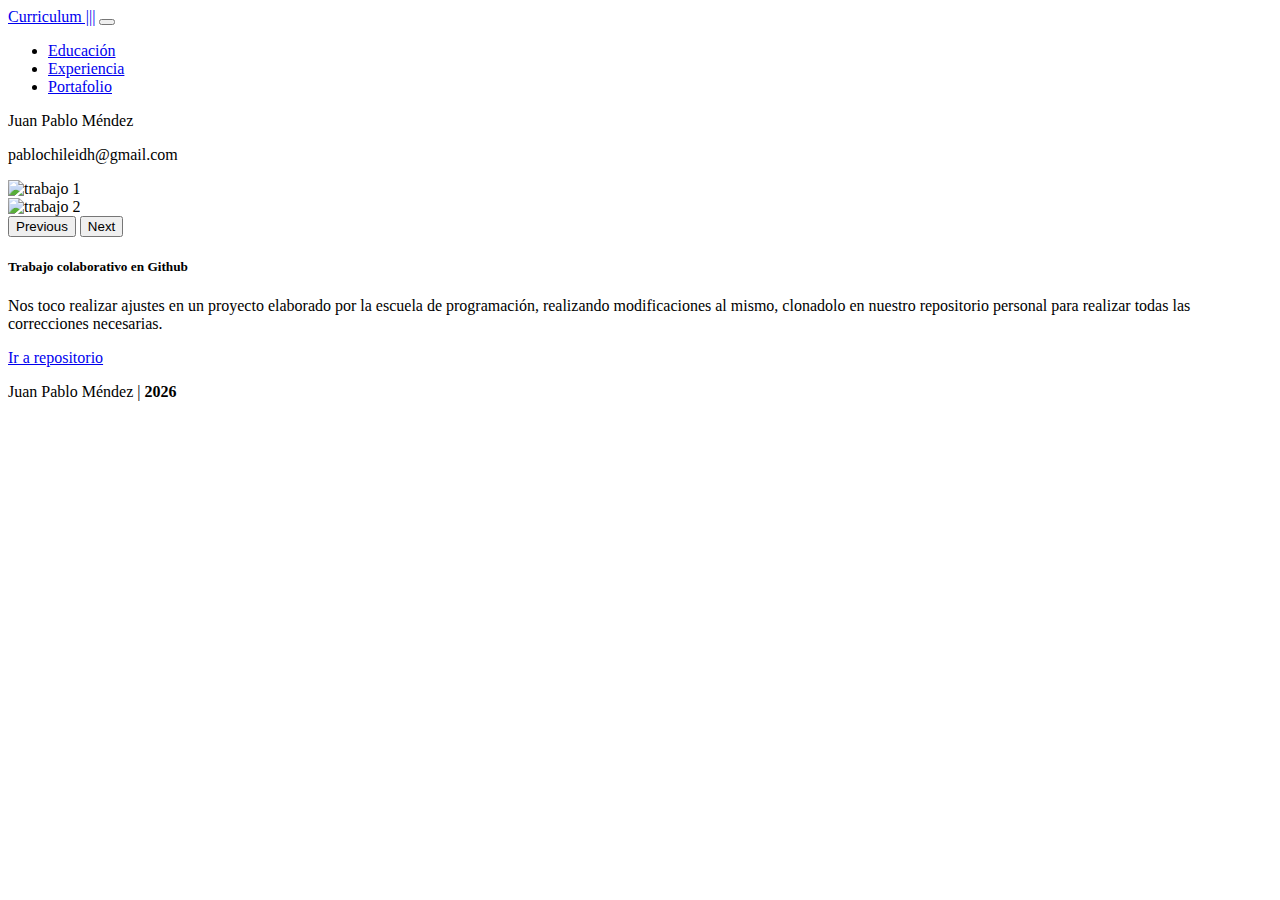
==== portafolio.html @ e4f0d9db "modificacion siguiente" ====
<!DOCTYPE html>
<html lang="en">

<head>
    <meta charset="UTF-8">
    <meta name="viewport" content="width=device-width, initial-scale=1.0">
    <link rel="stylesheet" href="https://cdnjs.cloudflare.com/ajax/libs/font-awesome/6.4.2/css/all.min.css"
        integrity="sha512-z3gLpd7yknf1YoNbCzqRKc4qyor8gaKU1qmn+CShxbuBusANI9QpRohGBreCFkKxLhei6S9CQXFEbbKuqLg0DA=="
        crossorigin="anonymous" referrerpolicy="no-referrer" />
    <link href="https://cdn.jsdelivr.net/npm/bootstrap@5.0.2/dist/css/bootstrap.min.css" rel="stylesheet"
        integrity="sha384-EVSTQN3/azprG1Anm3QDgpJLIm9Nao0Yz1ztcQTwFspd3yD65VohhpuuCOmLASjC" crossorigin="anonymous">
    <link rel="stylesheet" href="assets/css/style.css">
    <title>Curriculum</title>
</head>

<body>
    <div class="fixed-top ">
        <nav class="navbar navbar-expand-lg navbar-light bg-warning ">
            <div class="container-fluid">
                <a class="navbar-brand" href="index.html">Curriculum |||</a>
                <button class="navbar-toggler" type="button" data-bs-toggle="collapse"
                    data-bs-target="#navbarSupportedContent" aria-controls="navbarSupportedContent"
                    aria-expanded="false" aria-label="Toggle navigation">
                    <span class="navbar-toggler-icon"></span>
                </button>
                <div class="collapse navbar-collapse" id="navbarSupportedContent">
                    <ul class="navbar-nav me-auto mb-2 mb-lg-0">
                        <li class="nav-item">
                            <a class="nav-link" href="index.html#educacion">Educación</a>
                        </li>
                        <li class="nav-item">
                            <a class="nav-link" href="index.html#experiencia">Experiencia</a>
                        </li>
                        <li class="nav-item">
                            <a class="nav-link" aria-current="page" href="portafolio.html">Portafolio</a>
                        </li>
                    </ul>
                    <div>
                        <p style="margin-bottom: 1px;">Juan Pablo Méndez</p>
                        <p>pablochileidh@gmail.com</p>
                    </div>
                </div>
            </div>
        </nav>
    </div>

    <div class="container-fluid menu">
        <div class="row">
            <div class="col-md-6">
                <div class="card" style="width: 100%;">
                    <div id="carouselExampleControls" class="carousel slide" data-bs-ride="carousel">
                        <div class="carousel-inner">
                            <div class="carousel-item active">
                                <img src="assets/img/img1.jpg" class="d-block w-100" alt="trabajo 1">
                            </div>
                            <div class="carousel-item">
                                <img src="assets/img/img2.jpg" class="d-block w-100" alt="trabajo 2">
                            </div>
                        </div>
                        <button class="carousel-control-prev" type="button" data-bs-target="#carouselExampleControls"
                            data-bs-slide="prev">
                            <span class="carousel-control-prev-icon" aria-hidden="true"></span>
                            <span class="visually-hidden">Previous</span>
                        </button>
                        <button class="carousel-control-next" type="button" data-bs-target="#carouselExampleControls"
                            data-bs-slide="next">
                            <span class="carousel-control-next-icon" aria-hidden="true"></span>
                            <span class="visually-hidden">Next</span>
                        </button>
                    </div>
                    <div class="card-body">
                        <h5 class="card-title">Trabajo colaborativo en Github</h5>
                        <p class="card-text">Nos toco realizar ajustes en un proyecto elaborado por la escuela de
                            programación, realizando modificaciones al mismo, clonadolo en nuestro repositorio personal
                            para realizar todas las correcciones necesarias.</p>
                        <a href="https://github.com/jpgit01/fdsw-github/blob/main/index.html" class="btn btn-secondary"
                            target="_blank">Ir a repositorio</a>
                    </div>
                </div>
            </div>
        </div>
        <footer>
            <div class="row bg-warning">
                <div class="col-md-12  pt-3 text-center">
                    <p>Juan Pablo Méndez <i class="fa-solid fa-earth-americas"></i> | <strong
                            id="current_date"></strong></p>
                </div>
            </div>
        </footer>
    </div>
    <script>
        date = new Date();
        year = date.getFullYear();
        document.getElementById("current_date").innerHTML = year;
    </script>
    <script src="https://cdn.jsdelivr.net/npm/bootstrap@5.0.2/dist/js/bootstrap.bundle.min.js"
        integrity="sha384-MrcW6ZMFYlzcLA8Nl+NtUVF0sA7MsXsP1UyJoMp4YLEuNSfAP+JcXn/tWtIaxVXM"
        crossorigin="anonymous"></script>
    <script src="assets/js/scripts.js"></script>
</body>

</html>
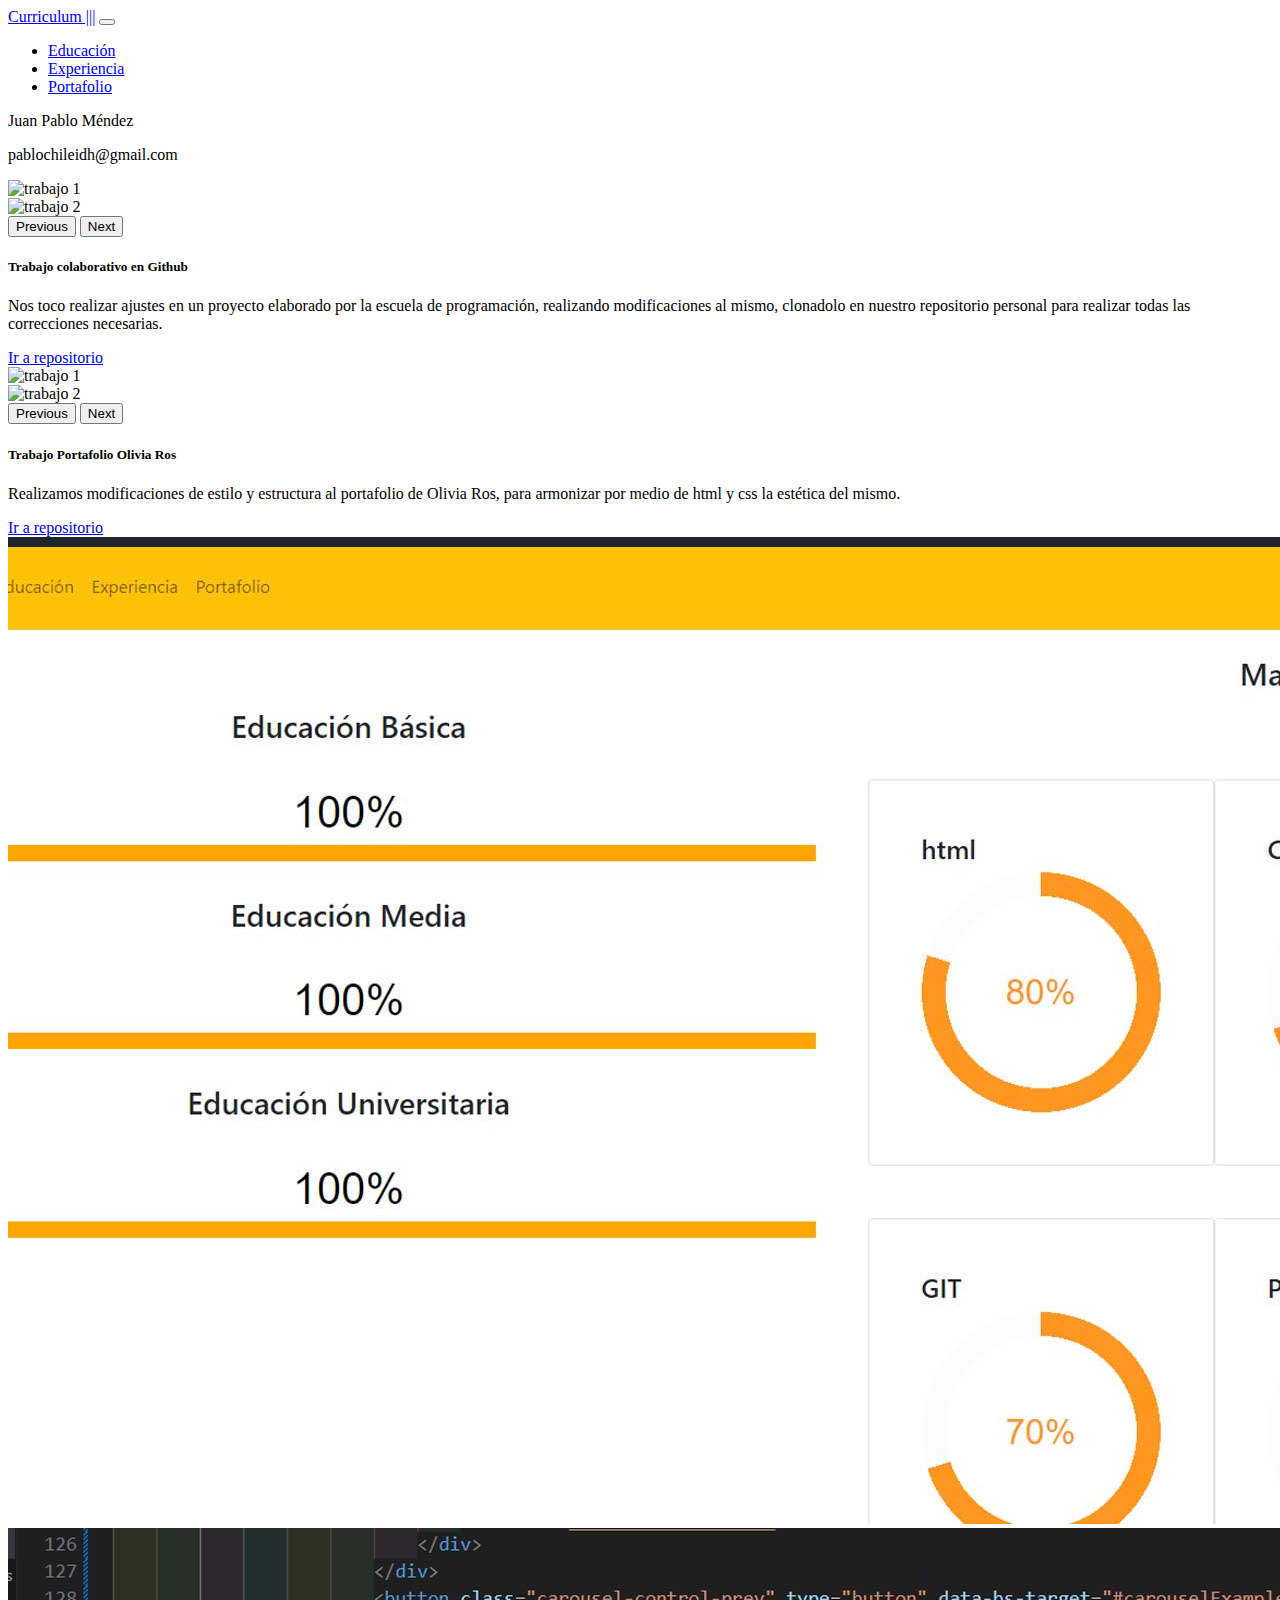
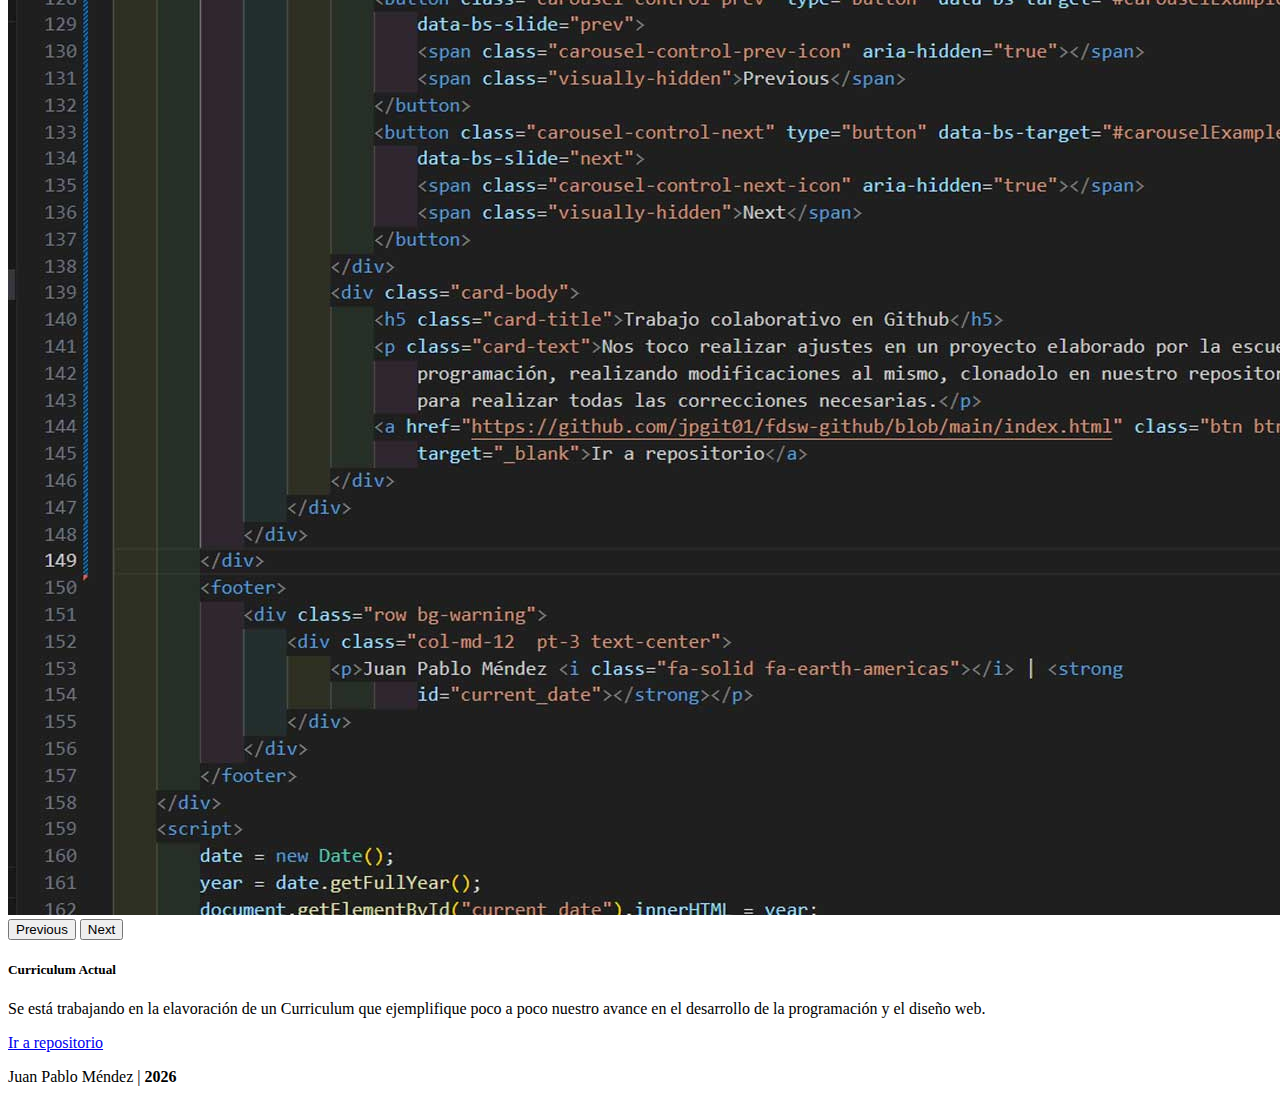
==== commit 525497b4: "ajustes finales del portafolio" ====
--- a/portafolio.html
+++ b/portafolio.html
@@ -31,8 +31,8 @@
                         <li class="nav-item">
                             <a class="nav-link" href="index.html#experiencia">Experiencia</a>
                         </li>
-                        <li class="nav-item">
-                            <a class="nav-link" aria-current="page" href="portafolio.html">Portafolio</a>
+                        <li class="nav-item ">
+                            <a class="nav-link active" aria-current="page" href="portafolio.html">Portafolio</a>
                         </li>
                     </ul>
                     <div>
@@ -78,6 +78,70 @@
                     </div>
                 </div>
             </div>
+            <div class="col-md-6">
+                <div class="card" style="width: 100%;">
+                    <div id="carouselExampleControls1" class="carousel slide" data-bs-ride="carousel">
+                        <div class="carousel-inner">
+                            <div class="carousel-item active">
+                                <img src="assets/img/img4.jpg" class="d-block w-100" alt="trabajo 1">
+                            </div>
+                            <div class="carousel-item">
+                                <img src="assets/img/img3.jpg" class="d-block w-100" alt="trabajo 2">
+                            </div>
+                        </div>
+                        <button class="carousel-control-prev" type="button" data-bs-target="#carouselExampleControls1"
+                            data-bs-slide="prev">
+                            <span class="carousel-control-prev-icon" aria-hidden="true"></span>
+                            <span class="visually-hidden">Previous</span>
+                        </button>
+                        <button class="carousel-control-next" type="button" data-bs-target="#carouselExampleControls1"
+                            data-bs-slide="next">
+                            <span class="carousel-control-next-icon" aria-hidden="true"></span>
+                            <span class="visually-hidden">Next</span>
+                        </button>
+                    </div>
+                    <div class="card-body">
+                        <h5 class="card-title">Trabajo Portafolio Olivia Ros</h5>
+                        <p class="card-text">Realizamos modificaciones de estilo y estructura al portafolio de Olivia
+                            Ros, para armonizar por medio
+                            de html y css la estética del mismo.</p>
+                        <a href="https://github.com/jpgit01/por1.git" class="btn btn-secondary" target="_blank">Ir a
+                            repositorio</a>
+                    </div>
+                </div>
+            </div>
+        </div>
+        <div class="row mt-3">
+            <div class="col-md-6">
+                <div class="card" style="width: 100%;">
+                    <div id="carouselExampleControls2" class="carousel slide" data-bs-ride="carousel">
+                        <div class="carousel-inner">
+                            <div class="carousel-item active">
+                                <img src="assets/img/img5.jpg" class="d-block w-100" alt="trabajo 1">
+                            </div>
+                            <div class="carousel-item">
+                                <img src="assets/img/img6.jpg" class="d-block w-100" alt="trabajo 2">
+                            </div>
+                        </div>
+                        <button class="carousel-control-prev" type="button" data-bs-target="#carouselExampleControls2"
+                            data-bs-slide="prev">
+                            <span class="carousel-control-prev-icon" aria-hidden="true"></span>
+                            <span class="visually-hidden">Previous</span>
+                        </button>
+                        <button class="carousel-control-next" type="button" data-bs-target="#carouselExampleControls2"
+                            data-bs-slide="next">
+                            <span class="carousel-control-next-icon" aria-hidden="true"></span>
+                            <span class="visually-hidden">Next</span>
+                        </button>
+                    </div>
+                    <div class="card-body">
+                        <h5 class="card-title">Curriculum Actual</h5>
+                        <p class="card-text">Se está trabajando en la elavoración de un Curriculum que ejemplifique poco a poco nuestro avance en el desarrollo de la programación y el diseño web.</p>
+                        <a href="https://github.com/jpgit01/por1.git" class="btn btn-secondary" target="_blank">Ir a
+                            repositorio</a>
+                    </div>
+                </div>
+            </div>
         </div>
         <footer>
             <div class="row bg-warning">
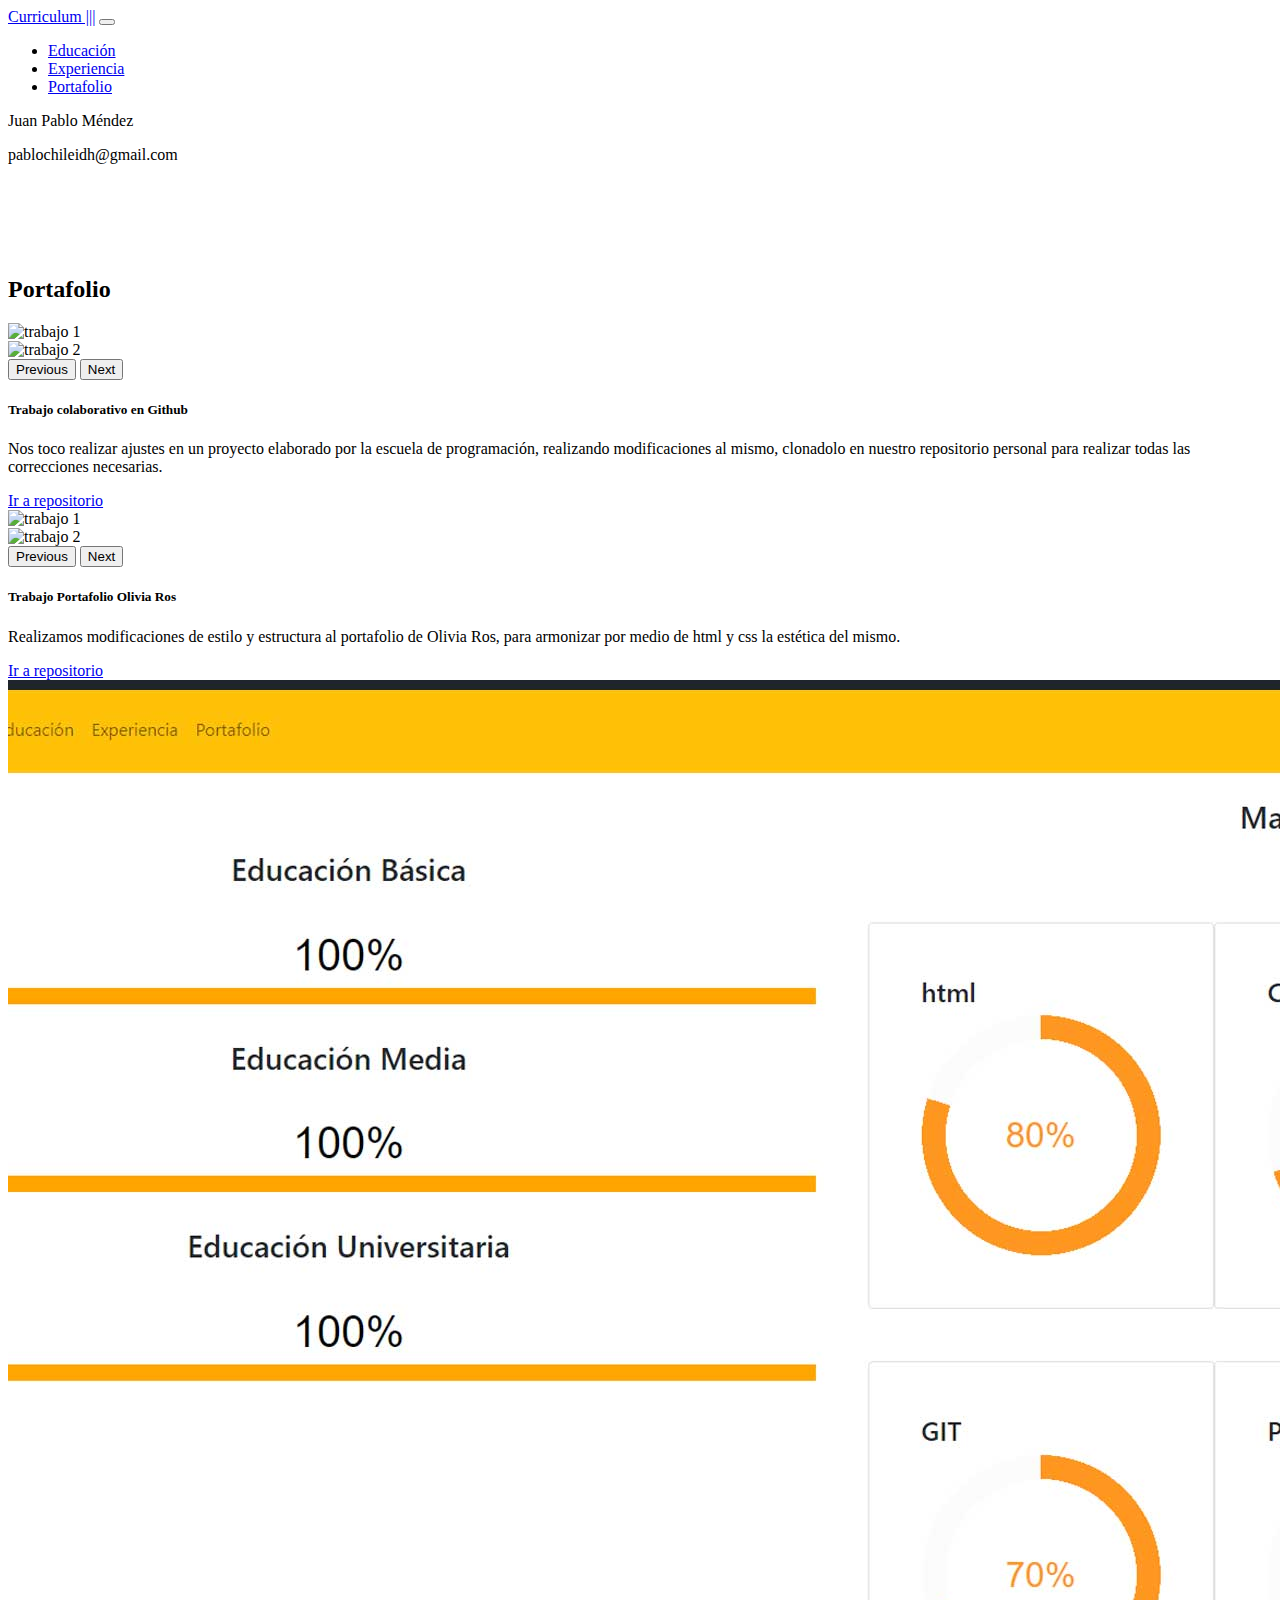
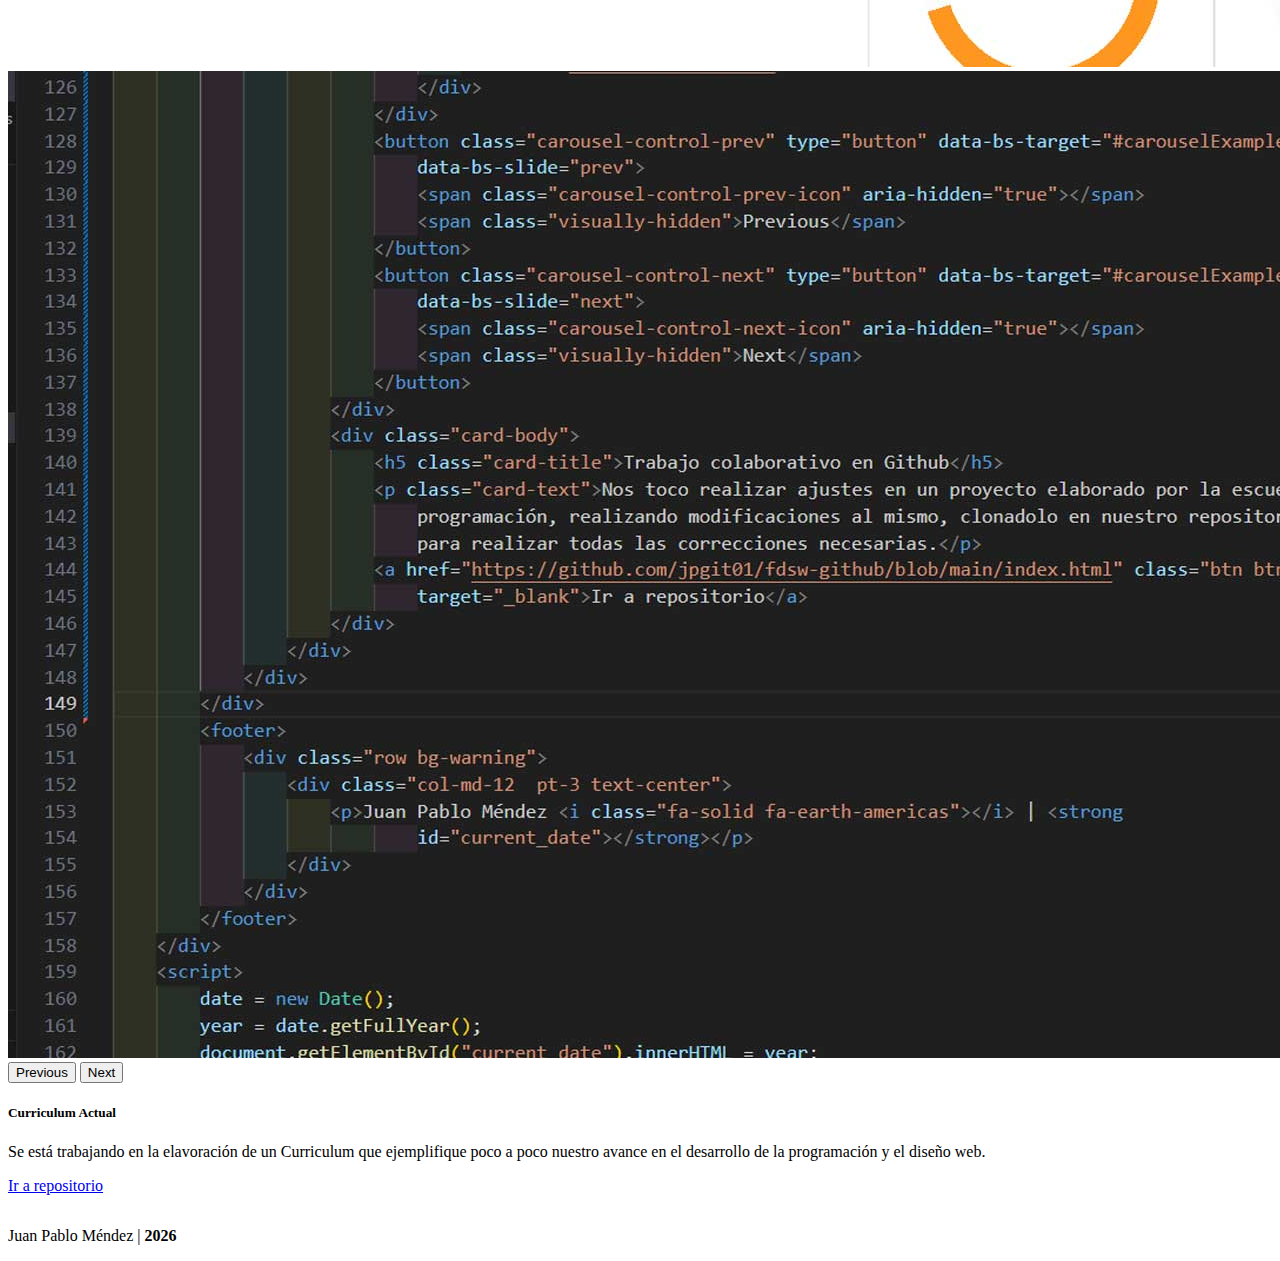
==== commit a0ae8bda: "Titulo portafolio" ====
--- a/portafolio.html
+++ b/portafolio.html
@@ -45,6 +45,9 @@
     </div>
 
     <div class="container-fluid menu">
+        <div class="row">
+            <h2>Portafolio</h2>
+        </div>
         <div class="row">
             <div class="col-md-6">
                 <div class="card" style="width: 100%;">
@@ -137,7 +140,7 @@
                     <div class="card-body">
                         <h5 class="card-title">Curriculum Actual</h5>
                         <p class="card-text">Se está trabajando en la elavoración de un Curriculum que ejemplifique poco a poco nuestro avance en el desarrollo de la programación y el diseño web.</p>
-                        <a href="https://github.com/jpgit01/por1.git" class="btn btn-secondary" target="_blank">Ir a
+                        <a href="https://github.com/jpgit01/jpgit01.github.io.git" class="btn btn-secondary" target="_blank">Ir a
                             repositorio</a>
                     </div>
                 </div>
--- a/assets/css/style.css
+++ b/assets/css/style.css
@@ -0,0 +1,98 @@
+
+.menu{
+    margin-top: 7rem;
+}
+
+footer{
+    margin-top: 2rem;
+}
+.progres-bar {
+    display: flex;
+    flex-direction: column;
+    width: 100%;
+    background-color: white;
+}
+
+.progress-bar>.label {
+    font-size: 40px;
+    font-family: Arial, sans-serif;
+}
+
+.progress-bar>.line {
+    width: 100%;
+    height: 15px;
+    background: #E8E8E8;
+    border-radius: 0;
+    position: relative;
+}
+
+.progress-bar>.line>span {
+    position: absolute;
+    left: 0;
+    top: 0;
+    height: 100%;
+    background: orange;
+    border-radius: 0;
+}
+
+.subtitulo {
+    margin-top: 2rem;
+    margin-bottom: 2rem;
+    text-align: center;
+    width: 100%;
+}
+
+.label {
+    background-color: white;
+    color: black;
+    width: 100%;
+
+}
+
+div>i{
+    font-size: 100px;
+    margin-bottom: 1rem;
+}
+
+
+/**radial progres**/
+@keyframes growProgressBar {
+
+    0%,
+    33% {
+        --pgPercentage: 0;
+    }
+
+    100% {
+        --pgPercentage: var(--value);
+    }
+}
+
+@property --pgPercentage {
+    syntax: '<number>';
+    inherits: false;
+    initial-value: 0;
+}
+
+div[role="progressbar"] {
+    --size: 10rem;
+    --fg: rgb(255, 151, 32);
+    --bg: rgb(252, 252, 252);
+    --pgPercentage: var(--value);
+    animation: growProgressBar 3s 1 forwards;
+    width: 100%;
+    height: 20vh;
+    display: grid;
+    place-items: center;
+    background:
+        radial-gradient(closest-side, white 80%, transparent 0 99.9%, white 0),
+        conic-gradient(var(--fg) calc(var(--pgPercentage) * 1%), var(--bg) 0);
+    font-family: Helvetica, Arial, sans-serif;
+    font-size: calc(var(--size) / 5);
+    color: var(--fg);
+}
+
+div[role="progressbar"]::before {
+    counter-reset: percentage var(--value);
+    content: counter(percentage) '%';
+}